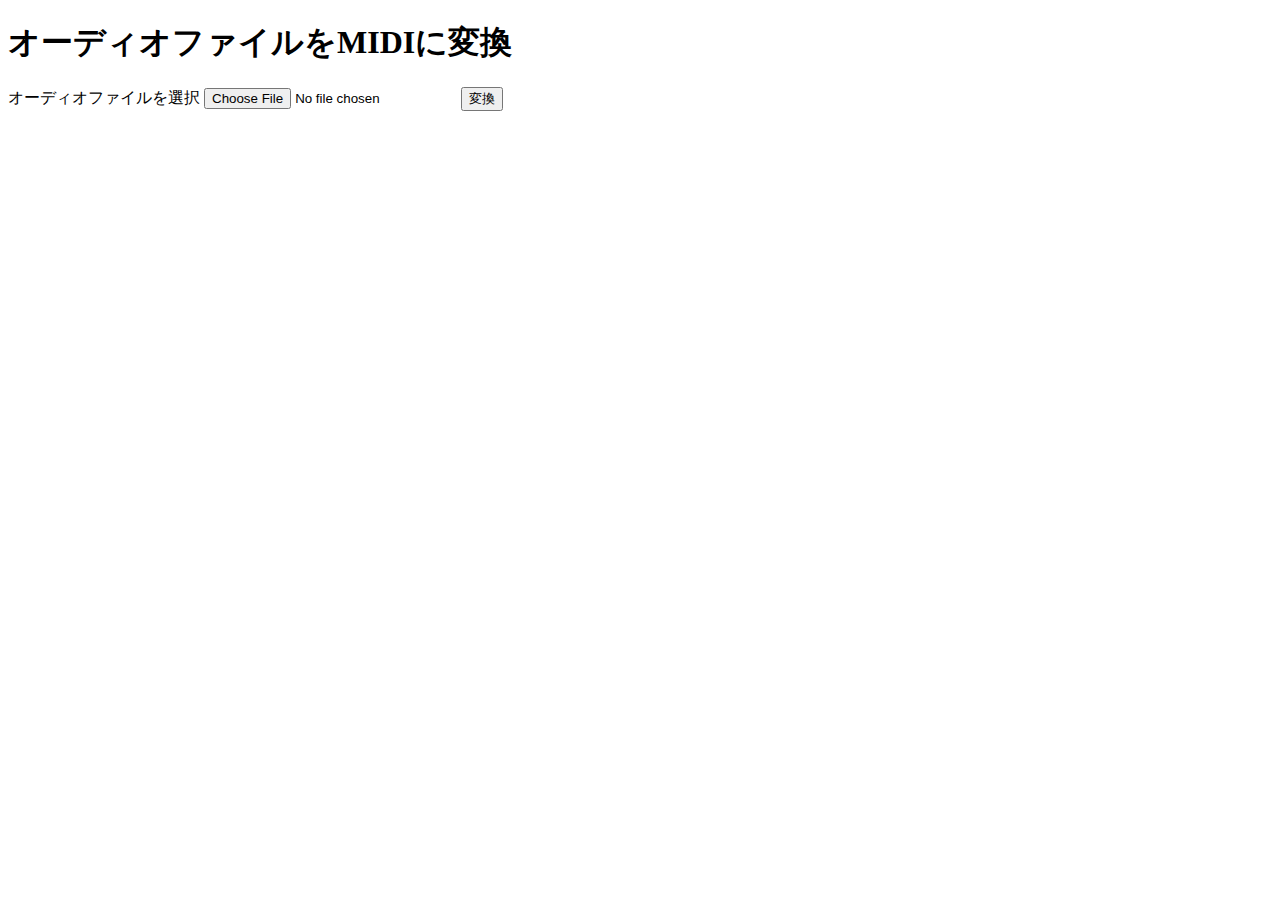
==== UI.html @ 87c4e0b7 "Rename UI to UI.html" ====
<!DOCTYPE html>
<html lang="ja">
<head>
  <meta charset="UTF-8">
  <title>オーディオファイルをMIDIに変換</title>
</head>
<body>
  <h1>オーディオファイルをMIDIに変換</h1>
  <form action="" method="post">
    <label for="audio-file">オーディオファイルを選択</label>
    <input type="file" name="audio-file" id="audio-file">
    <input type="submit" value="変換">
  </form>
  <div id="result"></div>
</body>
</html>
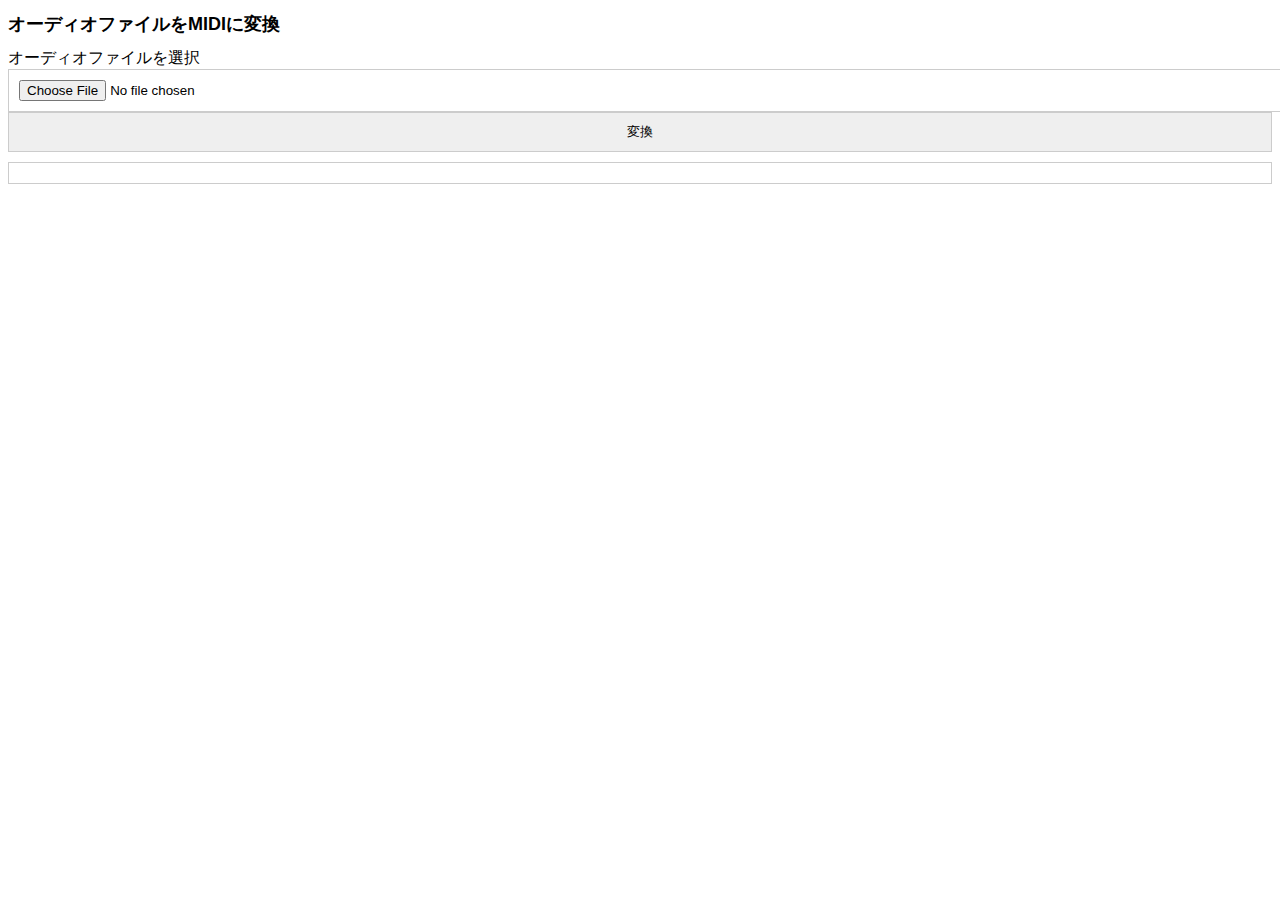
==== commit 74419b0b: "Update UI.html" ====
--- a/UI.html
+++ b/UI.html
@@ -2,6 +2,8 @@
 <html lang="ja">
 <head>
   <meta charset="UTF-8">
+  <link href="/audio-to-midi.js"  rel="preload" as="script">
+  <link rel="stylesheet" href="/UI.css" media="print" onload="this.media='all'">
   <title>オーディオファイルをMIDIに変換</title>
 </head>
 <body>
--- a/UI.css
+++ b/UI.css
@@ -0,0 +1,22 @@
+body {
+  font-family: sans-serif;
+}
+
+h1 {
+  font-size: 18px;
+}
+
+form {
+  margin-bottom: 10px;
+}
+
+input {
+  width: 100%;
+  padding: 10px;
+  border: 1px solid #ccc;
+}
+
+#result {
+  padding: 10px;
+  border: 1px solid #ccc;
+}
